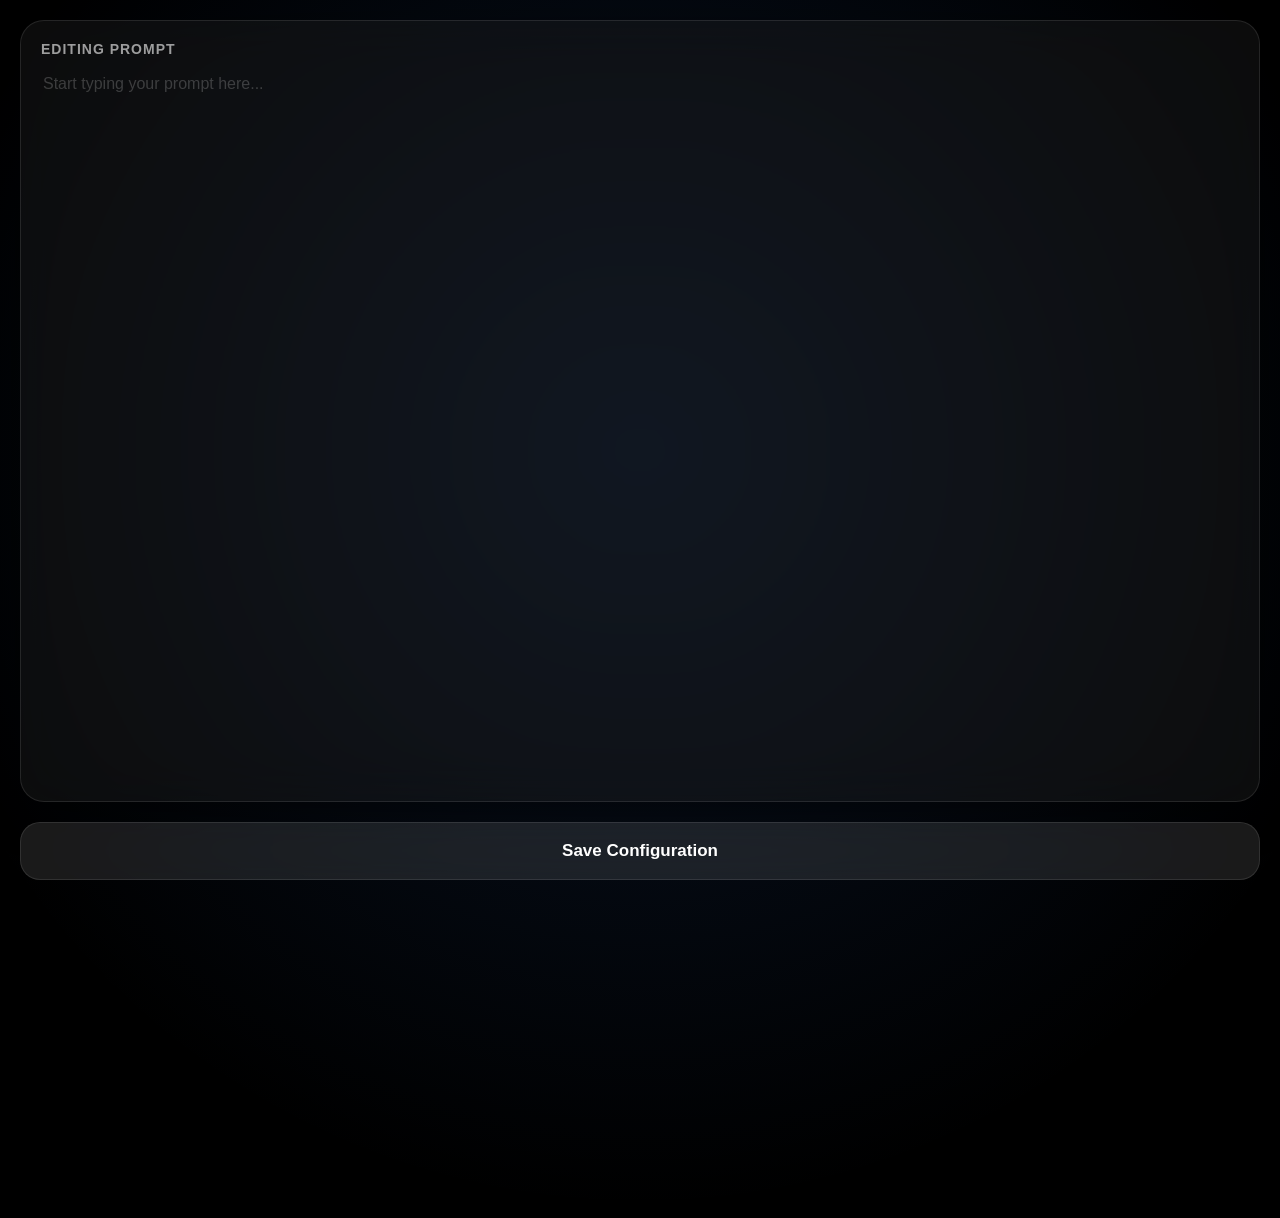
==== index.html @ b658f898 "Add files via upload" ====
<!DOCTYPE html>
<html lang="en">
<head>
    <meta charset="UTF-8">
    <meta name="viewport" content="width=device-width, initial-scale=1.0, maximum-scale=1.0, user-scalable=no">
    <title>Prompt Editor</title>
    <script src="https://telegram.org/js/telegram-web-app.js"></script>
    <style>
        :root {
            --glass-bg: rgba(30, 30, 30, 0.4);
            --glass-border: rgba(255, 255, 255, 0.1);
        }
        
        body {
            background-color: #000000;
            color: #ffffff;
            font-family: -apple-system, BlinkMacSystemFont, "Segoe UI", Roboto, Helvetica, Arial, sans-serif;
            margin: 0;
            padding: 20px;
            display: flex;
            flex-direction: column;
            height: 100vh;
            box-sizing: border-box;
            overflow: hidden;
            position: relative;
        }

        /* Ambient Breathing Light */
        .ambient-glow {
            position: absolute;
            top: 50%;
            left: 50%;
            width: 120vw;
            height: 120vw;
            background: radial-gradient(circle, rgba(58, 130, 246, 0.15) 0%, rgba(0, 0, 0, 0) 70%);
            transform: translate(-50%, -50%);
            animation: breathe 4s ease-in-out infinite alternate;
            z-index: 1;
            pointer-events: none;
        }

        @keyframes breathe {
            0% { transform: translate(-50%, -50%) scale(0.9); opacity: 0.6; }
            100% { transform: translate(-50%, -50%) scale(1.1); opacity: 1; }
        }

        /* Glassmorphism Floating UI */
        .editor-container {
            position: relative;
            z-index: 2;
            flex-grow: 1;
            display: flex;
            flex-direction: column;
            background: var(--glass-bg);
            backdrop-filter: blur(25px);
            -webkit-backdrop-filter: blur(25px);
            border: 1px solid var(--glass-border);
            border-radius: 24px;
            padding: 20px;
            margin-bottom: 20px;
            box-shadow: 0 10px 40px rgba(0,0,0,0.5);
        }

        .header {
            font-size: 14px;
            font-weight: 600;
            color: rgba(255, 255, 255, 0.6);
            margin-bottom: 12px;
            text-transform: uppercase;
            letter-spacing: 1px;
        }

        textarea {
            flex-grow: 1;
            background: transparent;
            border: none;
            color: #ffffff;
            font-size: 16px;
            line-height: 1.6;
            resize: none;
            outline: none;
            font-family: inherit;
        }

        textarea::placeholder {
            color: rgba(255, 255, 255, 0.2);
        }

        /* Soft iOS Button */
        .btn-save {
            position: relative;
            z-index: 2;
            background: rgba(255, 255, 255, 0.1);
            backdrop-filter: blur(15px);
            -webkit-backdrop-filter: blur(15px);
            border: 1px solid var(--glass-border);
            border-radius: 20px;
            padding: 18px;
            color: #ffffff;
            font-size: 17px;
            font-weight: 600;
            text-align: center;
            cursor: pointer;
            transition: all 0.2s ease;
        }

        .btn-save:active {
            background: rgba(255, 255, 255, 0.2);
            transform: scale(0.98);
        }
    </style>
</head>
<body>

    <div class="ambient-glow"></div>

    <div class="editor-container">
        <div class="header" id="promptTitle">Editing Prompt</div>
        <textarea id="promptEditor" placeholder="Start typing your prompt here..."></textarea>
    </div>

    <div class="btn-save" id="saveBtn">Save Configuration</div>

    <script>
        // Init Telegram Web App API
        const tg = window.Telegram.WebApp;
        tg.expand(); // Force full screen mode
        tg.ready();

        // Get Data from Bot via URL Params
        const urlParams = new URLSearchParams(window.location.search);
        const promptKey = urlParams.get('key');
        const promptText = urlParams.get('text');

        // Set UI
        if (promptKey) {
            document.getElementById('promptTitle').innerText = `Editing: ${promptKey}`;
        }
        
        const editor = document.getElementById('promptEditor');
        if (promptText) {
            editor.value = decodeURIComponent(promptText);
        }

        // Haptics Trigger Helper
        function softHaptic() {
            if (tg.HapticFeedback) {
                tg.HapticFeedback.impactOccurred('light');
            }
        }

        // Add haptics to typing (optional, gives that premium feel)
        editor.addEventListener('input', () => {
            // Throttling haptics slightly so it doesn't overwhelm
            if(Math.random() > 0.5) softHaptic(); 
        });

        // Save & Send back to Python
        document.getElementById('saveBtn').addEventListener('click', () => {
            if (tg.HapticFeedback) {
                tg.HapticFeedback.impactOccurred('medium');
            }
            
            const payload = {
                action: 'save_prompt',
                key: promptKey,
                value: editor.value
            };

            // This sends the data back to your aiogram @router.message(F.web_app_data) handler
            tg.sendData(JSON.stringify(payload));
        });
    </script>
</body>
</html>
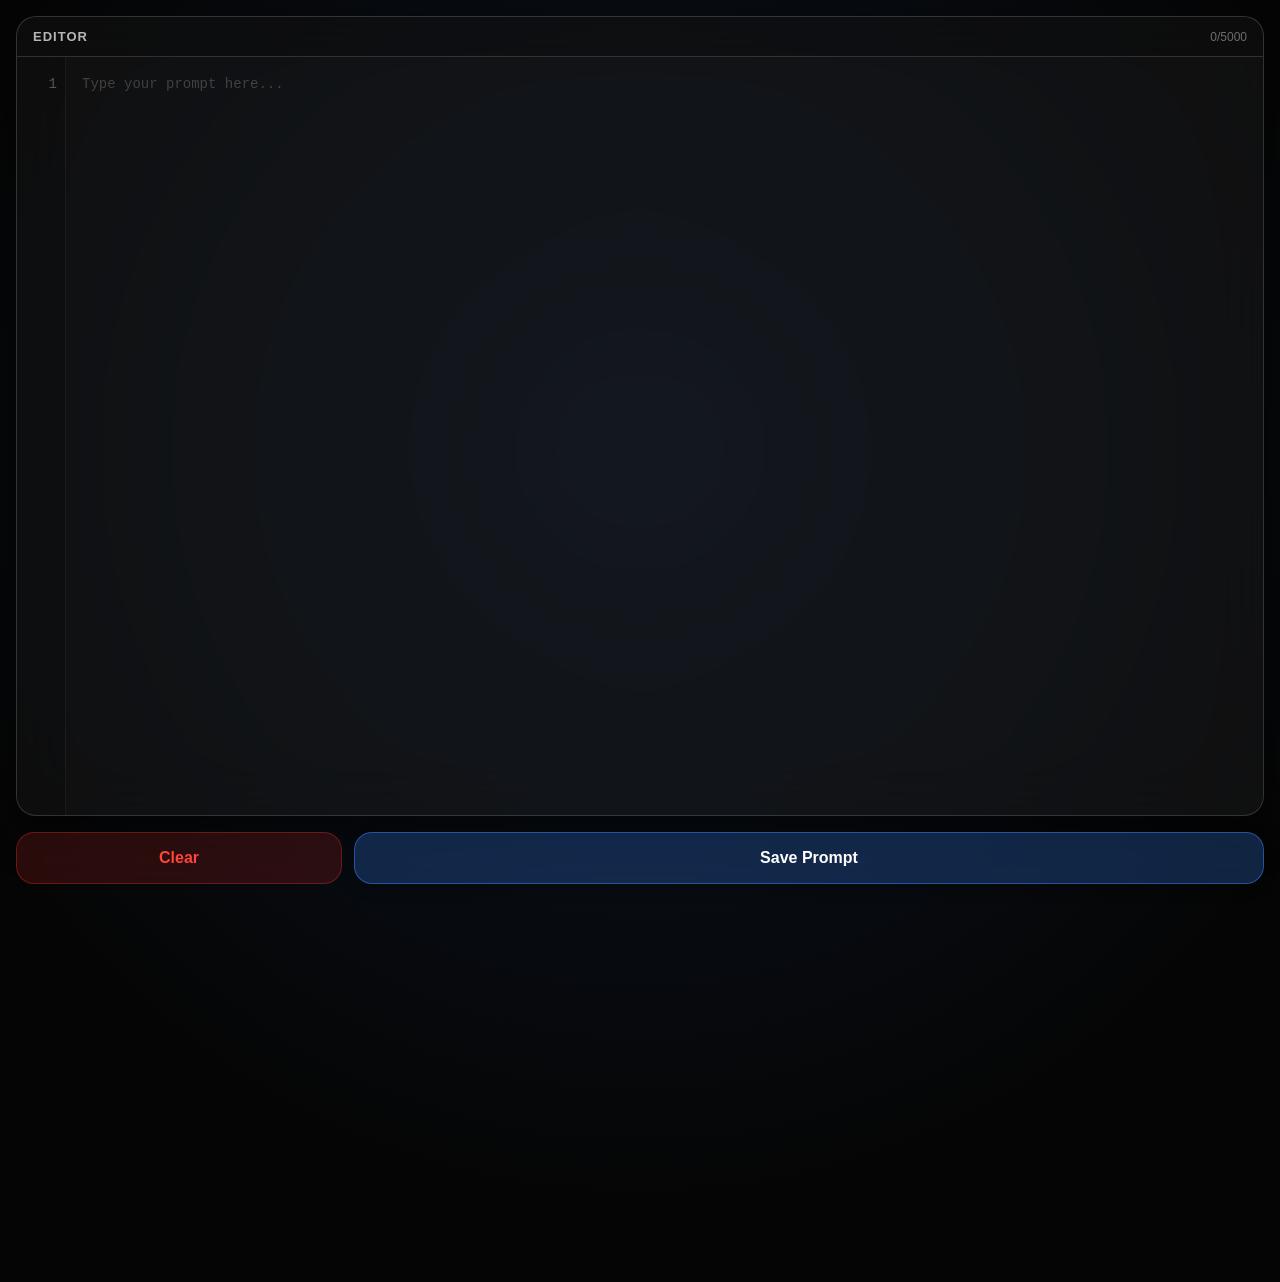
==== commit 7d6324c0: "Update index.html" ====
--- a/index.html
+++ b/index.html
@@ -3,20 +3,22 @@
 <head>
     <meta charset="UTF-8">
     <meta name="viewport" content="width=device-width, initial-scale=1.0, maximum-scale=1.0, user-scalable=no">
-    <title>Prompt Editor</title>
+    <title>Advanced Prompt Editor</title>
     <script src="https://telegram.org/js/telegram-web-app.js"></script>
     <style>
         :root {
-            --glass-bg: rgba(30, 30, 30, 0.4);
-            --glass-border: rgba(255, 255, 255, 0.1);
+            --glass-bg: rgba(30, 30, 30, 0.45);
+            --glass-border: rgba(255, 255, 255, 0.15);
+            --text-color: #f0f0f0;
+            --accent: #3a82f6;
         }
         
         body {
-            background-color: #000000;
-            color: #ffffff;
+            background-color: #050505;
+            color: var(--text-color);
             font-family: -apple-system, BlinkMacSystemFont, "Segoe UI", Roboto, Helvetica, Arial, sans-serif;
             margin: 0;
-            padding: 20px;
+            padding: 16px;
             display: flex;
             flex-direction: column;
             height: 100vh;
@@ -30,83 +32,166 @@
             position: absolute;
             top: 50%;
             left: 50%;
-            width: 120vw;
-            height: 120vw;
-            background: radial-gradient(circle, rgba(58, 130, 246, 0.15) 0%, rgba(0, 0, 0, 0) 70%);
+            width: 130vw;
+            height: 130vw;
+            background: radial-gradient(circle, rgba(58, 130, 246, 0.12) 0%, rgba(0, 0, 0, 0) 65%);
             transform: translate(-50%, -50%);
-            animation: breathe 4s ease-in-out infinite alternate;
+            animation: breathe 5s ease-in-out infinite alternate;
             z-index: 1;
             pointer-events: none;
         }
 
         @keyframes breathe {
-            0% { transform: translate(-50%, -50%) scale(0.9); opacity: 0.6; }
-            100% { transform: translate(-50%, -50%) scale(1.1); opacity: 1; }
-        }
-
-        /* Glassmorphism Floating UI */
-        .editor-container {
+            0% { transform: translate(-50%, -50%) scale(0.85); opacity: 0.5; }
+            100% { transform: translate(-50%, -50%) scale(1.15); opacity: 1; }
+        }
+
+        /* Main App Container */
+        .app-wrapper {
             position: relative;
             z-index: 2;
+            display: flex;
+            flex-direction: column;
+            height: 100%;
+            gap: 16px;
+        }
+
+        /* Glassmorphism Editor Container */
+        .editor-container {
             flex-grow: 1;
             display: flex;
             flex-direction: column;
             background: var(--glass-bg);
-            backdrop-filter: blur(25px);
-            -webkit-backdrop-filter: blur(25px);
+            backdrop-filter: blur(30px);
+            -webkit-backdrop-filter: blur(30px);
             border: 1px solid var(--glass-border);
-            border-radius: 24px;
-            padding: 20px;
-            margin-bottom: 20px;
-            box-shadow: 0 10px 40px rgba(0,0,0,0.5);
-        }
-
+            border-radius: 20px;
+            box-shadow: 0 16px 40px rgba(0,0,0,0.6);
+            overflow: hidden;
+        }
+
+        /* Header area */
         .header {
-            font-size: 14px;
-            font-weight: 600;
-            color: rgba(255, 255, 255, 0.6);
-            margin-bottom: 12px;
+            display: flex;
+            justify-content: space-between;
+            align-items: center;
+            padding: 12px 16px;
+            background: rgba(0, 0, 0, 0.2);
+            border-bottom: 1px solid var(--glass-border);
+        }
+
+        .header-title {
+            font-size: 13px;
+            font-weight: 700;
+            color: rgba(255, 255, 255, 0.7);
             text-transform: uppercase;
             letter-spacing: 1px;
         }
 
+        .char-count {
+            font-size: 12px;
+            color: rgba(255, 255, 255, 0.4);
+            font-variant-numeric: tabular-nums;
+        }
+
+        /* Editor Layout (Line numbers + Textarea) */
+        .editor-body {
+            display: flex;
+            flex-grow: 1;
+            position: relative;
+            overflow: hidden; /* Contains the internal scroll */
+        }
+
+        /* Line Numbers */
+        .line-numbers {
+            width: 40px;
+            padding: 16px 8px 16px 0;
+            background: rgba(0, 0, 0, 0.15);
+            border-right: 1px solid rgba(255, 255, 255, 0.05);
+            text-align: right;
+            font-family: 'Courier New', Courier, monospace;
+            font-size: 14px;
+            line-height: 1.6;
+            color: rgba(255, 255, 255, 0.3);
+            user-select: none;
+            overflow: hidden; /* Scrolled via JS */
+        }
+
+        /* The actual text area */
         textarea {
             flex-grow: 1;
             background: transparent;
             border: none;
-            color: #ffffff;
-            font-size: 16px;
+            color: var(--text-color);
+            font-family: 'Courier New', Courier, monospace;
+            font-size: 14px;
             line-height: 1.6;
+            padding: 16px;
             resize: none;
             outline: none;
-            font-family: inherit;
+            overflow-y: auto;
+            white-space: pre; /* Prevents soft-wrapping so line numbers align perfectly */
         }
 
         textarea::placeholder {
             color: rgba(255, 255, 255, 0.2);
         }
 
-        /* Soft iOS Button */
-        .btn-save {
+        /* Scrollbar Styling for iOS/Web */
+        textarea::-webkit-scrollbar {
+            width: 8px;
+            height: 8px;
+        }
+        textarea::-webkit-scrollbar-track {
+            background: transparent;
+        }
+        textarea::-webkit-scrollbar-thumb {
+            background: rgba(255, 255, 255, 0.2);
+            border-radius: 10px;
+        }
+
+        /* Action Buttons */
+        .action-row {
+            display: flex;
+            gap: 12px;
+        }
+
+        .btn {
             position: relative;
             z-index: 2;
-            background: rgba(255, 255, 255, 0.1);
-            backdrop-filter: blur(15px);
-            -webkit-backdrop-filter: blur(15px);
-            border: 1px solid var(--glass-border);
-            border-radius: 20px;
-            padding: 18px;
-            color: #ffffff;
-            font-size: 17px;
+            border-radius: 18px;
+            padding: 16px;
+            font-size: 16px;
             font-weight: 600;
             text-align: center;
             cursor: pointer;
             transition: all 0.2s ease;
-        }
-
-        .btn-save:active {
-            background: rgba(255, 255, 255, 0.2);
-            transform: scale(0.98);
+            backdrop-filter: blur(15px);
+            -webkit-backdrop-filter: blur(15px);
+        }
+
+        .btn:active {
+            transform: scale(0.97);
+        }
+
+        .btn-clear {
+            background: rgba(255, 59, 48, 0.15);
+            border: 1px solid rgba(255, 59, 48, 0.3);
+            color: #ff453a;
+            flex: 1;
+        }
+
+        .btn-save {
+            background: rgba(255, 255, 255, 0.15);
+            border: 1px solid var(--glass-border);
+            color: #ffffff;
+            flex: 3;
+            box-shadow: 0 4px 15px rgba(0,0,0,0.2);
+        }
+        
+        .btn-save.glow {
+            background: rgba(58, 130, 246, 0.25);
+            border-color: rgba(58, 130, 246, 0.5);
         }
     </style>
 </head>
@@ -114,52 +199,108 @@
 
     <div class="ambient-glow"></div>
 
-    <div class="editor-container">
-        <div class="header" id="promptTitle">Editing Prompt</div>
-        <textarea id="promptEditor" placeholder="Start typing your prompt here..."></textarea>
+    <div class="app-wrapper">
+        <div class="editor-container">
+            <div class="header">
+                <span class="header-title" id="promptTitle">Editor</span>
+                <span class="char-count" id="charCount">0/5000</span>
+            </div>
+            <div class="editor-body">
+                <div class="line-numbers" id="lineNumbers">1</div>
+                <textarea id="promptEditor" placeholder="Type your prompt here..."></textarea>
+            </div>
+        </div>
+
+        <div class="action-row">
+            <div class="btn btn-clear" id="clearBtn">Clear</div>
+            <div class="btn btn-save glow" id="saveBtn">Save Prompt</div>
+        </div>
     </div>
 
-    <div class="btn-save" id="saveBtn">Save Configuration</div>
-
     <script>
-        // Init Telegram Web App API
         const tg = window.Telegram.WebApp;
-        tg.expand(); // Force full screen mode
+        tg.expand(); 
         tg.ready();
 
-        // Get Data from Bot via URL Params
         const urlParams = new URLSearchParams(window.location.search);
         const promptKey = urlParams.get('key');
         const promptText = urlParams.get('text');
 
-        // Set UI
-        if (promptKey) {
-            document.getElementById('promptTitle').innerText = `Editing: ${promptKey}`;
-        }
-        
+        const titleEl = document.getElementById('promptTitle');
         const editor = document.getElementById('promptEditor');
+        const lineNumbers = document.getElementById('lineNumbers');
+        const charCount = document.getElementById('charCount');
+        const saveBtn = document.getElementById('saveBtn');
+        const clearBtn = document.getElementById('clearBtn');
+
+        const MAX_CHARS = 5000;
+
+        // Initialize Data
+        if (promptKey) titleEl.innerText = promptKey.replace('prompt_', '').toUpperCase();
         if (promptText) {
             editor.value = decodeURIComponent(promptText);
         }
 
-        // Haptics Trigger Helper
-        function softHaptic() {
-            if (tg.HapticFeedback) {
+        // Feature 1: Sync Line Numbers
+        function updateLineNumbers() {
+            const lines = editor.value.split('\n').length;
+            let numbersHtml = '';
+            for (let i = 1; i <= lines; i++) {
+                numbersHtml += i + '<br>';
+            }
+            lineNumbers.innerHTML = numbersHtml;
+        }
+
+        // Feature 2: Sync Scrolling
+        editor.addEventListener('scroll', () => {
+            lineNumbers.scrollTop = editor.scrollTop;
+        });
+
+        // Feature 3: Update Live Character Count
+        function updateMetrics() {
+            const currentLength = editor.value.length;
+            charCount.innerText = `${currentLength}/${MAX_CHARS}`;
+            
+            if (currentLength > MAX_CHARS) {
+                charCount.style.color = '#ff453a';
+                saveBtn.classList.remove('glow');
+            } else {
+                charCount.style.color = 'rgba(255, 255, 255, 0.4)';
+                saveBtn.classList.add('glow');
+            }
+        }
+
+        // Listen for typing events
+        editor.addEventListener('input', () => {
+            updateLineNumbers();
+            updateMetrics();
+            if (Math.random() > 0.7 && tg.HapticFeedback) {
                 tg.HapticFeedback.impactOccurred('light');
             }
-        }
-
-        // Add haptics to typing (optional, gives that premium feel)
-        editor.addEventListener('input', () => {
-            // Throttling haptics slightly so it doesn't overwhelm
-            if(Math.random() > 0.5) softHaptic(); 
         });
 
+        // Initial setup calls
+        updateLineNumbers();
+        updateMetrics();
+
+        // Feature 4: Clear Button
+        clearBtn.addEventListener('click', () => {
+            if (tg.HapticFeedback) tg.HapticFeedback.impactOccurred('medium');
+            editor.value = '';
+            updateLineNumbers();
+            updateMetrics();
+            editor.focus();
+        });
+
         // Save & Send back to Python
-        document.getElementById('saveBtn').addEventListener('click', () => {
-            if (tg.HapticFeedback) {
-                tg.HapticFeedback.impactOccurred('medium');
+        saveBtn.addEventListener('click', () => {
+            if (editor.value.length > MAX_CHARS) {
+                if (tg.HapticFeedback) tg.HapticFeedback.notificationOccurred('error');
+                tg.showAlert('Prompt exceeds 5000 characters!');
+                return;
             }
+
+            if (tg.HapticFeedback) tg.HapticFeedback.impactOccurred('heavy');
             
             const payload = {
                 action: 'save_prompt',
@@ -167,9 +308,8 @@
                 value: editor.value
             };
 
-            // This sends the data back to your aiogram @router.message(F.web_app_data) handler
             tg.sendData(JSON.stringify(payload));
         });
     </script>
 </body>
-</html>+</html>
